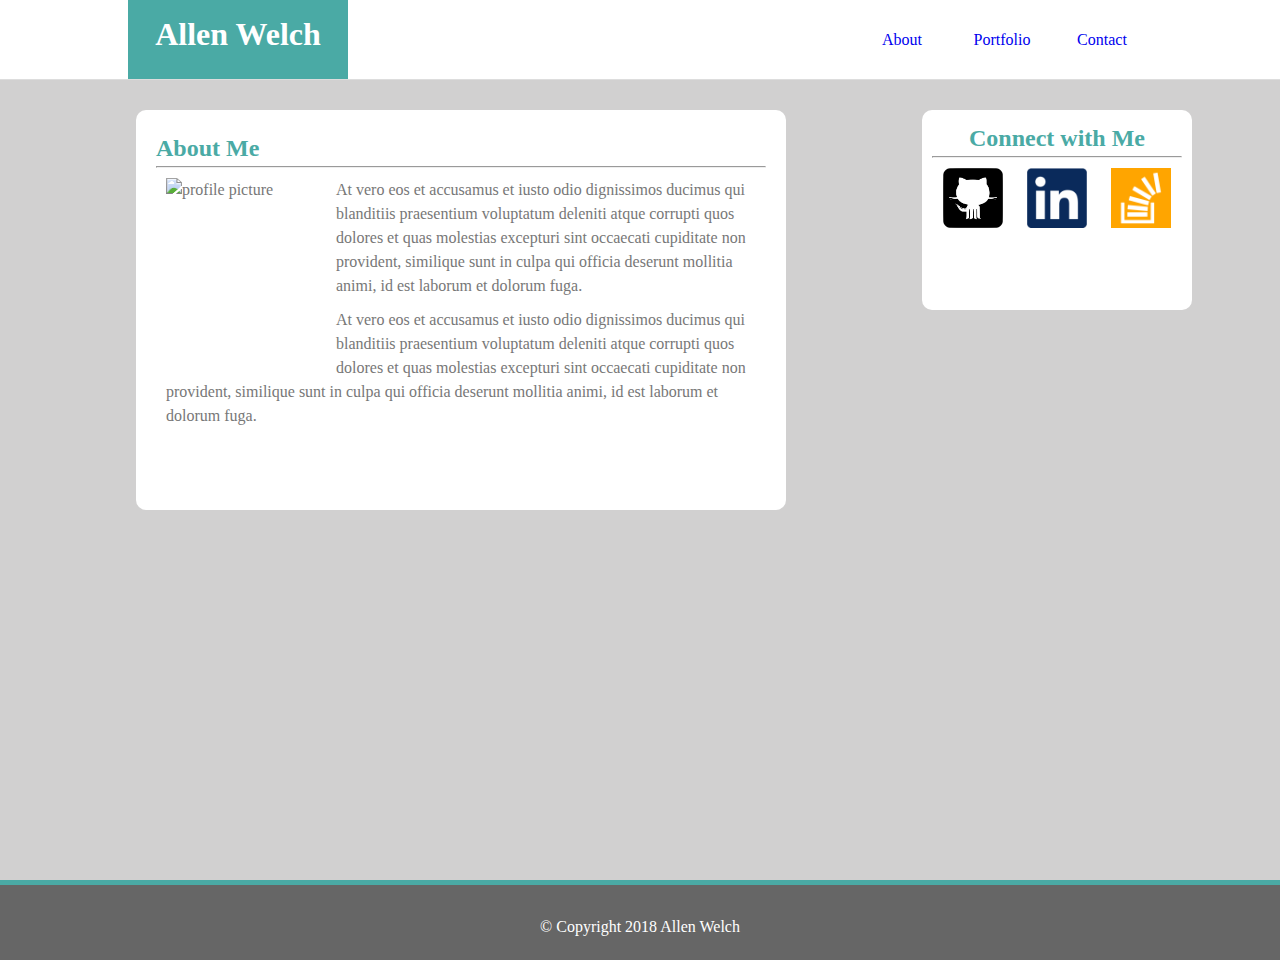
==== index.html @ 24f63eb7 "updated 2.11 11:30a" ====
<!DOCTYPE html>
<html lang="en">
<head>
    <meta charset="UTF-8">
    <title>MainPage</title>
    <link rel="stylesheet" href="assets/css/style.css">
</head>
<body>
    <header>
        <div id="title">
            <h1>Allen Welch</h1>
        </div>
        <div id="nav">
            <ul>
                <li><a href="index.html">About</a></li>
                <li><a href="portfolio.html">Portfolio</a></li>
                <li><a href="contact.html">Contact</a></li>
            </ul>
        </div>
    </header>

    <div id="content">
        <div id="about">
            <h2>About Me</h2>
            <hr>
            <img id="profile_img" src="assets/images/profile_pic.jpg" alt="profile picture">
            <p>At vero eos et accusamus et iusto odio dignissimos ducimus qui blanditiis praesentium voluptatum deleniti atque corrupti quos dolores et quas molestias excepturi sint occaecati cupiditate non provident, similique sunt in culpa qui officia deserunt mollitia animi, id est laborum et dolorum fuga. </p>
            <p>At vero eos et accusamus et iusto odio dignissimos ducimus qui blanditiis praesentium voluptatum deleniti atque corrupti quos dolores et quas molestias excepturi sint occaecati cupiditate non provident, similique sunt in culpa qui officia deserunt mollitia animi, id est laborum et dolorum fuga.</p>
        </div>

        <div id="side_bar">
            <h2>Connect with Me</h2>
            <hr>
            <a href="https://github.com/allenjwelch" target=_blank><img class="connect_img" src="assets/images/git.png" alt="GitHub img"></a>
            <a href="https://www.linkedin.com/in/allen-welch-659320b2/" target=_blank><img class="connect_img" src="assets/images/linkedin2.png" alt="Linkedin img"></a>
            <a href="https://stackoverflow.com/users/story/8834257" target=_blank><img class="connect_img" src="assets/images/stackoverflow.png" alt="StackOverflow img"></a>
            
            

        </div>
    </div>

    <footer>
        <div id="copyright">
            &copy; Copyright 2018 Allen Welch
        </div>
    </footer>

</body>
</html>
---- assets/css/style.css ----
* {
    margin: 0;
    padding: 0;
    line-height: 1.5;
    box-sizing: border-box; 
    font-family: 'Georgia', Times, 'Times New Roman', serif;
}

h1 {
    color: white; 
}

h2 {
    color: #4aaaa5; 
}

header {
    height: 80px; 
    width: 100%; 
    background-color: #ffffff; 
    overflow: hidden; 
    border-style: hidden hidden solid hidden; 
    border-color: #dddddd;
    border-width: 1px; 
}  

#title {
    float: left; 
    background-color: #4aaaa5; 
    height: 80px;
    margin: 0 3% 0 10%; 
    padding: 10px;
    width: 220px;
    text-align: center; 
}

#nav {
    float: right; 
    margin: 0 10% 0 0; 
    height: 80px;

}

ul {
    list-style-type: none;
    padding: 0;
    margin: 0;
    color: #777777; 

}

li {
    text-align: center; 
    float: left; 
    
}

li a {
    display: table-cell; 
    vertical-align: middle; 
    text-decoration: none;
    width: 100px;
    height: 80px;
}

li a:hover {
    background-color: #4aaaa5; 
    color: white;

}

#content {
    height: 800px; 
    width: 100%; 
    clear: both; 
    padding: 10px; 
    background-color: #d1d0d0; 
    color: #777777; 

}

#about {
    height: 400px;
    width: 650px;
    background-color: #ffffff; 
    margin: 20px 10px 20px 10%; 
    float: left; 
    padding: 20px;
    border-radius: 10px; 


}

#profile_img {
    height: 180px;
    width: 160px;
    margin: 10px;
    position: relative;
    float: left; 
}

#about p {
    margin: 10px; 
}

#side_bar {
    height: 200px;
    width: 270px;
    background-color: #ffffff; 
    margin: 20px 10px 20px 10%; 
    padding: 10px;
    float: left; 
    text-align: center; 
    border-radius: 10px; 


}

.connect_img {
    height: 60px;
    width: 60px;
    margin: 10px; 
}

footer {
    background-color: #666666; 
    color: white; 
    clear: both; 
    height: 80px; 
    text-align: center; 
    padding: 30px;
    border-style: solid hidden hidden hidden; 
    border-color: #4aaaa5;
    border-width: 5px; 
}
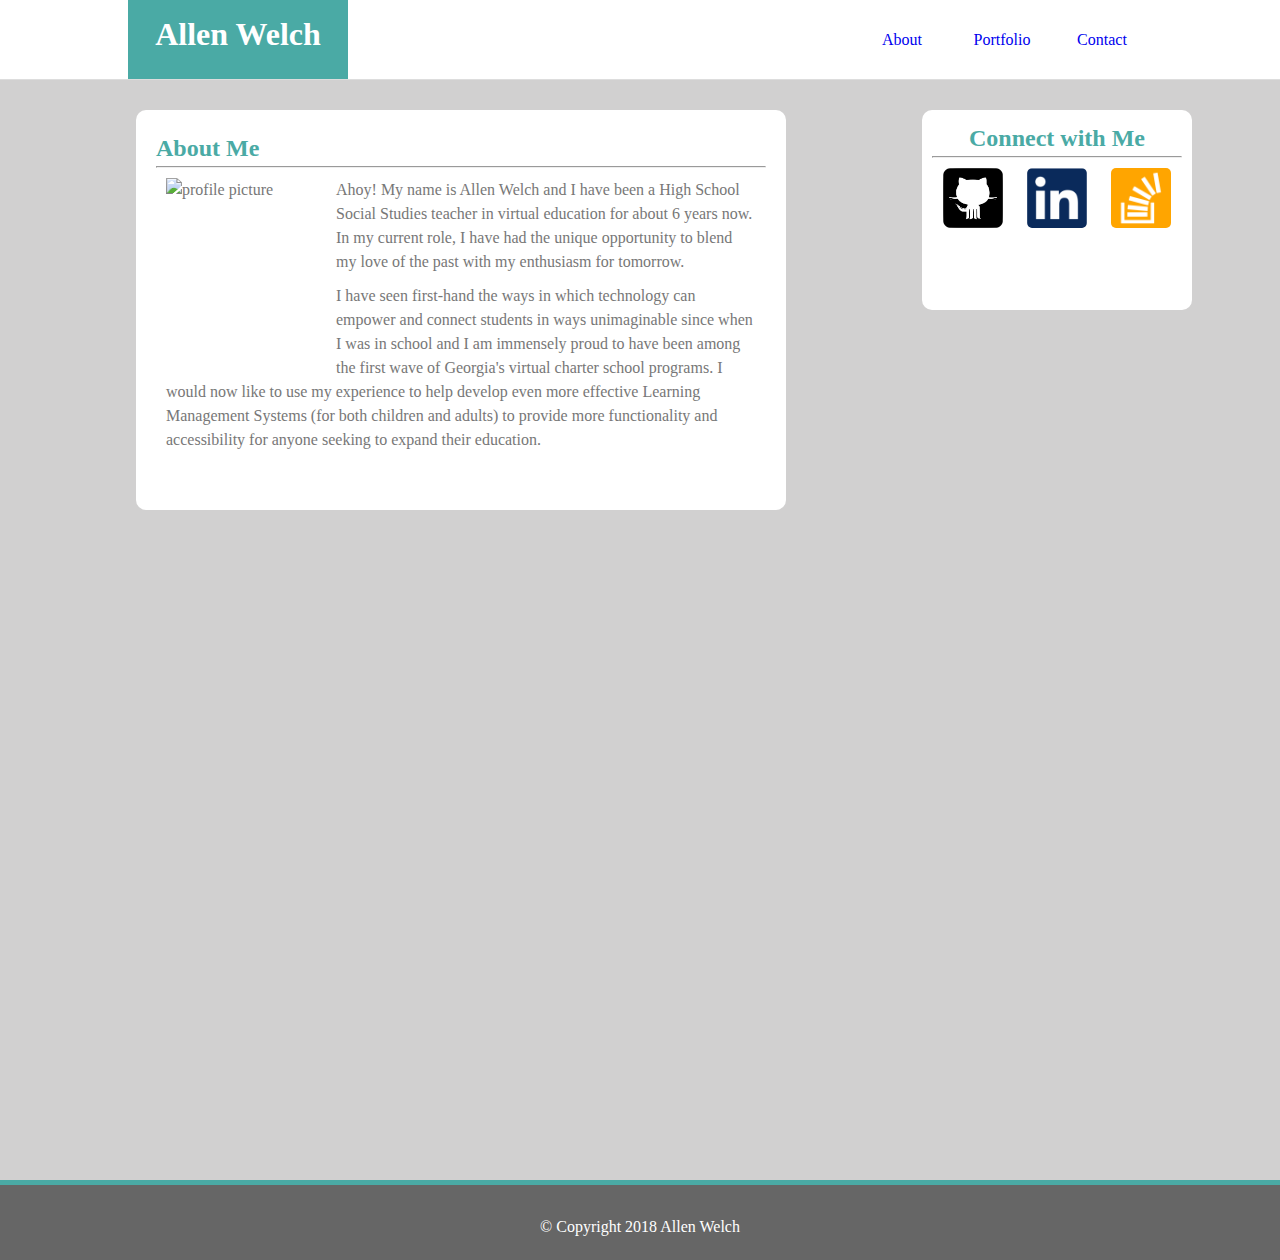
==== commit 38d67970: "updated 2.11 @ 6:40p" ====
--- a/index.html
+++ b/index.html
@@ -3,6 +3,7 @@
 <head>
     <meta charset="UTF-8">
     <title>MainPage</title>
+    <!-- <link rel="stylesheet" href="assets/css/reset.css"> -->
     <link rel="stylesheet" href="assets/css/style.css">
 </head>
 <body>
@@ -24,15 +25,17 @@
             <h2>About Me</h2>
             <hr>
             <img id="profile_img" src="assets/images/profile_pic.jpg" alt="profile picture">
-            <p>At vero eos et accusamus et iusto odio dignissimos ducimus qui blanditiis praesentium voluptatum deleniti atque corrupti quos dolores et quas molestias excepturi sint occaecati cupiditate non provident, similique sunt in culpa qui officia deserunt mollitia animi, id est laborum et dolorum fuga. </p>
-            <p>At vero eos et accusamus et iusto odio dignissimos ducimus qui blanditiis praesentium voluptatum deleniti atque corrupti quos dolores et quas molestias excepturi sint occaecati cupiditate non provident, similique sunt in culpa qui officia deserunt mollitia animi, id est laborum et dolorum fuga.</p>
+            <p>Ahoy! My name is Allen Welch and I have been a High School Social Studies teacher in virtual education for about 6 years now. In my current role, I have had the unique opportunity to blend my love of the past with my enthusiasm for tomorrow. </p>
+            <p>I have seen first-hand the ways in which technology can empower and connect students in ways unimaginable since when I was in school and I am immensely proud to have been among the first wave of Georgia's virtual charter school programs. I would now like to use my experience to help develop even more effective Learning Management Systems (for both children and adults) to provide more functionality and accessibility for anyone seeking to expand their education.</p>
         </div>
 
         <div id="side_bar">
             <h2>Connect with Me</h2>
             <hr>
             <a href="https://github.com/allenjwelch" target=_blank><img class="connect_img" src="assets/images/git.png" alt="GitHub img"></a>
+
             <a href="https://www.linkedin.com/in/allen-welch-659320b2/" target=_blank><img class="connect_img" src="assets/images/linkedin2.png" alt="Linkedin img"></a>
+
             <a href="https://stackoverflow.com/users/story/8834257" target=_blank><img class="connect_img" src="assets/images/stackoverflow.png" alt="StackOverflow img"></a>
             
             
--- a/assets/css/style.css
+++ b/assets/css/style.css
@@ -4,6 +4,7 @@
     line-height: 1.5;
     box-sizing: border-box; 
     font-family: 'Georgia', Times, 'Times New Roman', serif;
+    background-image: url("assets/images/wormz.png");
 }
 
 h1 {
@@ -28,7 +29,7 @@
     float: left; 
     background-color: #4aaaa5; 
     height: 80px;
-    margin: 0 3% 0 10%; 
+    margin: 0 2% 0 10%; 
     padding: 10px;
     width: 220px;
     text-align: center; 
@@ -70,37 +71,14 @@
 }
 
 #content {
-    height: 800px; 
+    height: 1100px; 
     width: 100%; 
     clear: both; 
     padding: 10px; 
     background-color: #d1d0d0; 
     color: #777777; 
-
-}
-
-#about {
-    height: 400px;
-    width: 650px;
-    background-color: #ffffff; 
-    margin: 20px 10px 20px 10%; 
-    float: left; 
-    padding: 20px;
-    border-radius: 10px; 
-
-
-}
-
-#profile_img {
-    height: 180px;
-    width: 160px;
-    margin: 10px;
-    position: relative;
-    float: left; 
-}
-
-#about p {
-    margin: 10px; 
+    background-image: url("assets/images/concrete-texture.png");
+
 }
 
 #side_bar {
@@ -120,6 +98,13 @@
     height: 60px;
     width: 60px;
     margin: 10px; 
+    border-radius: 5px; 
+}
+
+.connect_img:hover {
+    box-shadow: 5px 5px 10px #4aaaa5; 
+    /* box-shadow: 0 4px 8px 0 #4aaaa5, 0 6px 20px 0; */
+    transition: 2s; 
 }
 
 footer {
@@ -132,4 +117,158 @@
     border-style: solid hidden hidden hidden; 
     border-color: #4aaaa5;
     border-width: 5px; 
-}+}
+
+/* ABOUT PAGE */
+#about {
+    height: 400px;
+    width: 650px;
+    background-color: #ffffff; 
+    margin: 20px 10px 20px 10%; 
+    float: left; 
+    padding: 20px;
+    border-radius: 10px; 
+
+
+}
+
+#profile_img {
+    height: 190px;
+    width: 160px;
+    margin: 10px;
+    position: relative;
+    float: left; 
+}
+
+#about p {
+    margin: 10px; 
+}
+
+
+/* PORTFOLIO PAGE */
+#portfolio {
+    height: 800px;
+    width: 650px;
+    background-color: #ffffff; 
+    margin: 20px 10px 20px 10%; 
+    float: left; 
+    padding: 20px;
+    border-radius: 10px; 
+}
+
+
+.portfolio_img {
+    height: 198px;
+    width: 198px;
+    z-index: 1;
+
+}
+
+.portfolio_banner {
+    height: 40px; 
+    width: 200px;
+    /* opacity: .9;  */
+    display: block; 
+    padding: 5px;
+    background-color: #4aaaa5;
+    color: white; 
+    font-size: 15px;
+    text-align: center; 
+    z-index: 2;
+    position: absolute; 
+    bottom: 15px; 
+}
+
+#portfolio_box1 {
+    height: 200px;
+    width: 200px;
+    float: left; 
+    position: relative; 
+    bottom: -10px; 
+    box-shadow: 5px 5px 10px #4aaaa5;
+    margin: 20px 50px; 
+}
+
+#portfolio_box2 {
+    height: 200px;
+    width: 200px;
+    float: left; 
+    position: relative; 
+    bottom: -10px; 
+    box-shadow: 5px 5px 10px #4aaaa5;
+    margin: 20px 50px; 
+}
+
+ #portfolio_box3 {
+    height: 200px;
+    width: 200px;
+    float: left; 
+    position: relative; 
+    bottom: -10px; 
+    box-shadow: 5px 5px 10px #4aaaa5;
+    margin: 20px 50px; 
+}
+
+#portfolio_box4 {
+    height: 200px;
+    width: 200px;
+    float: left; 
+    position: relative; 
+    bottom: -10px; 
+    box-shadow: 5px 5px 10px #4aaaa5;
+    margin: 20px 50px; 
+}
+
+ #portfolio_box5 {
+    height: 200px;
+    width: 200px;
+    float: left; 
+    position: relative; 
+    bottom: -10px; 
+    box-shadow: 5px 5px 10px #4aaaa5;
+    margin: 20px 50px; 
+} 
+
+
+/* CONTACT PAGE */
+#contact {
+    height: 450px;
+    width: 650px;
+    background-color: #ffffff; 
+    margin: 20px 10px 20px 10%; 
+    float: left; 
+    padding: 20px;
+    border-radius: 10px; 
+}
+
+input[type="text"] {
+    width: 200px; 
+    height: 30px;
+    padding: 10px 0;
+    outline: none;
+}
+
+input[type="email"] {
+    width: 200px; 
+    height: 30px;
+    padding: 10px 0;
+    outline: none;
+}
+
+textarea {
+    width: 600px;
+    height: 200px;
+    resize: none; 
+}
+
+input[type="submit"] {
+    background-color: #4aaaa5; 
+    color: white; 
+    border: 1px solid white;
+    width: 100px; 
+    padding: 10px 0;
+    outline: none;
+}
+
+input[type="submit"]:hover {
+    background-color: #2e6b68; 
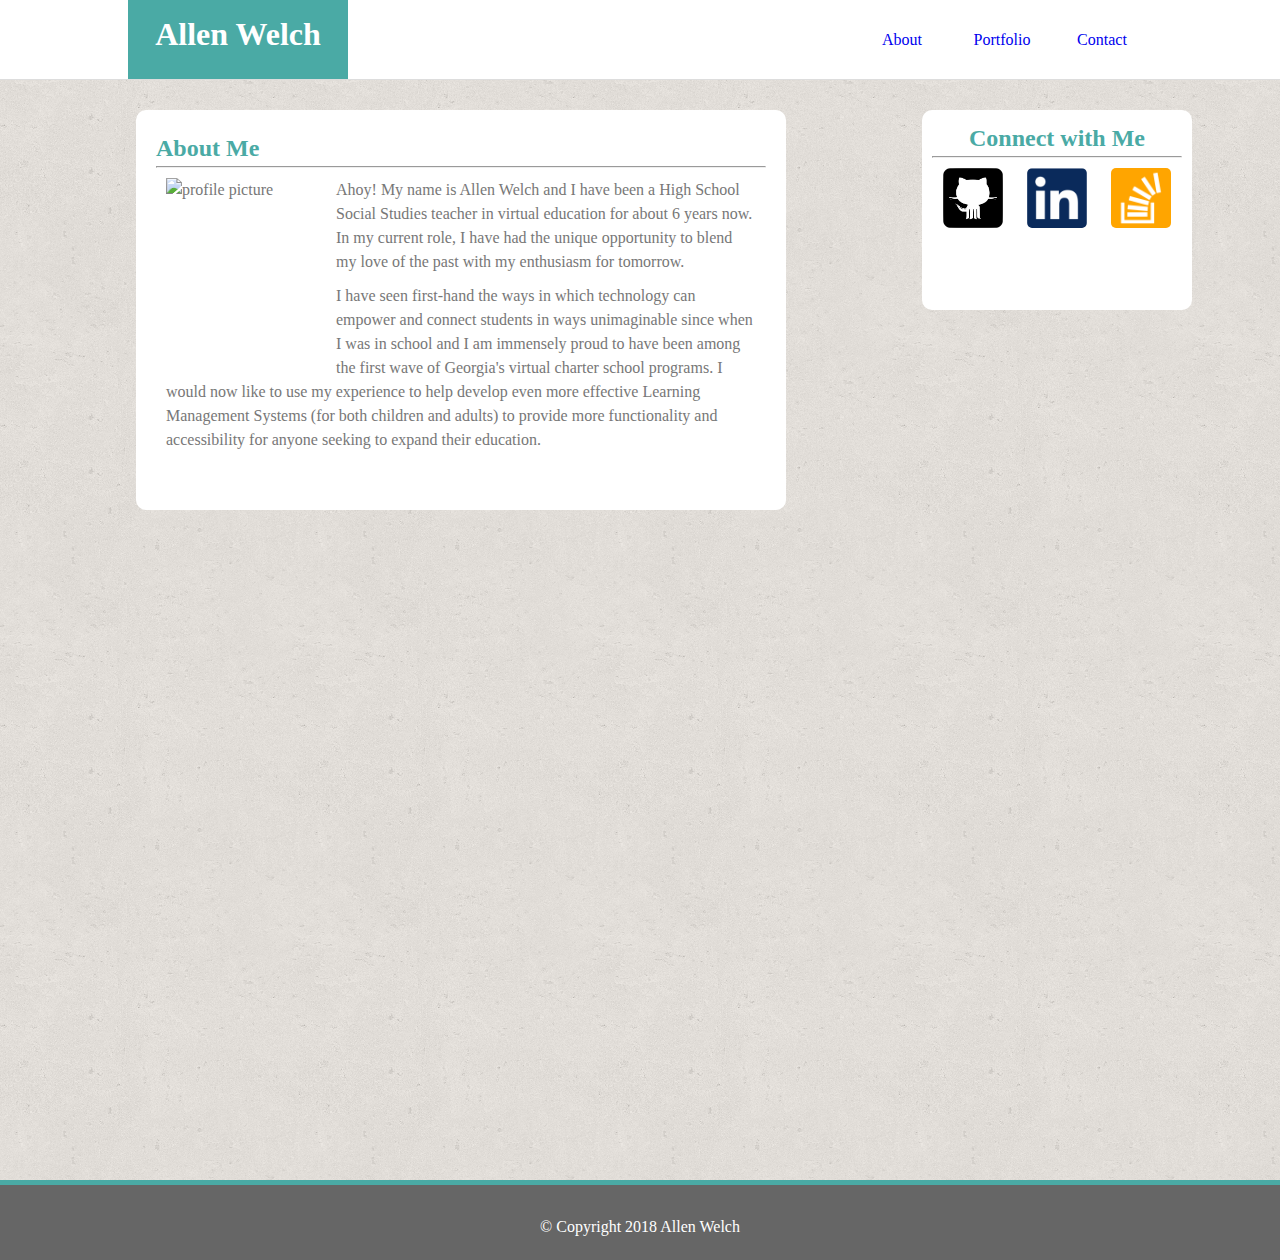
==== commit db234f8f: "updated 2.13 @ 6:30p" ====
--- a/index.html
+++ b/index.html
@@ -20,28 +20,31 @@
         </div>
     </header>
 
-    <div id="content">
-        <div id="about">
-            <h2>About Me</h2>
-            <hr>
-            <img id="profile_img" src="assets/images/profile_pic.jpg" alt="profile picture">
-            <p>Ahoy! My name is Allen Welch and I have been a High School Social Studies teacher in virtual education for about 6 years now. In my current role, I have had the unique opportunity to blend my love of the past with my enthusiasm for tomorrow. </p>
-            <p>I have seen first-hand the ways in which technology can empower and connect students in ways unimaginable since when I was in school and I am immensely proud to have been among the first wave of Georgia's virtual charter school programs. I would now like to use my experience to help develop even more effective Learning Management Systems (for both children and adults) to provide more functionality and accessibility for anyone seeking to expand their education.</p>
+    <!-- <div class="wrapper"> -->
+
+        <div class="content">
+            <div id="about">
+                <h2>About Me</h2>
+                <hr>
+                <img id="profile_img" src="assets/images/profile_pic.jpg" alt="profile picture">
+                <p>Ahoy! My name is Allen Welch and I have been a High School Social Studies teacher in virtual education for about 6 years now. In my current role, I have had the unique opportunity to blend my love of the past with my enthusiasm for tomorrow. </p>
+                <p>I have seen first-hand the ways in which technology can empower and connect students in ways unimaginable since when I was in school and I am immensely proud to have been among the first wave of Georgia's virtual charter school programs. I would now like to use my experience to help develop even more effective Learning Management Systems (for both children and adults) to provide more functionality and accessibility for anyone seeking to expand their education.</p>
+            </div>
+
+            <div id="side_bar">
+                <h2>Connect with Me</h2>
+                <hr>
+                <a href="https://github.com/allenjwelch" target=_blank><img class="connect_img" src="assets/images/git.png" alt="GitHub img"></a>
+
+                <a href="https://www.linkedin.com/in/allen-welch-659320b2/" target=_blank><img class="connect_img" src="assets/images/linkedin2.png" alt="Linkedin img"></a>
+
+                <a href="https://stackoverflow.com/users/story/8834257" target=_blank><img class="connect_img" src="assets/images/stackoverflow.png" alt="StackOverflow img"></a>
+                
+                
+
+            </div>
         </div>
-
-        <div id="side_bar">
-            <h2>Connect with Me</h2>
-            <hr>
-            <a href="https://github.com/allenjwelch" target=_blank><img class="connect_img" src="assets/images/git.png" alt="GitHub img"></a>
-
-            <a href="https://www.linkedin.com/in/allen-welch-659320b2/" target=_blank><img class="connect_img" src="assets/images/linkedin2.png" alt="Linkedin img"></a>
-
-            <a href="https://stackoverflow.com/users/story/8834257" target=_blank><img class="connect_img" src="assets/images/stackoverflow.png" alt="StackOverflow img"></a>
-            
-            
-
-        </div>
-    </div>
+    <!-- </div> -->
 
     <footer>
         <div id="copyright">
--- a/assets/css/style.css
+++ b/assets/css/style.css
@@ -4,7 +4,6 @@
     line-height: 1.5;
     box-sizing: border-box; 
     font-family: 'Georgia', Times, 'Times New Roman', serif;
-    background-image: url("assets/images/wormz.png");
 }
 
 h1 {
@@ -47,7 +46,6 @@
     padding: 0;
     margin: 0;
     color: #777777; 
-
 }
 
 li {
@@ -70,15 +68,22 @@
 
 }
 
-#content {
+
+/* .wrapper {
+    min-height: 100%;
+} */
+
+.content {
     height: 1100px; 
+    /*position: absolute; 
+    min-height: 100%;
+    margin-bottom: -80px;  */
     width: 100%; 
     clear: both; 
     padding: 10px; 
-    background-color: #d1d0d0; 
+    /* background-color: #d1d0d0;  */
     color: #777777; 
-    background-image: url("assets/images/concrete-texture.png");
-
+    background-image: url("../images/cork-wallet.png");
 }
 
 #side_bar {
@@ -90,7 +95,6 @@
     float: left; 
     text-align: center; 
     border-radius: 10px; 
-
 
 }
 
@@ -112,6 +116,7 @@
     color: white; 
     clear: both; 
     height: 80px; 
+    margin-bottom: -80px; 
     text-align: center; 
     padding: 30px;
     border-style: solid hidden hidden hidden; 
@@ -128,8 +133,6 @@
     float: left; 
     padding: 20px;
     border-radius: 10px; 
-
-
 }
 
 #profile_img {
@@ -179,7 +182,7 @@
     bottom: 15px; 
 }
 
-#portfolio_box1 {
+#portfolio_box {
     height: 200px;
     width: 200px;
     float: left; 
@@ -188,46 +191,6 @@
     box-shadow: 5px 5px 10px #4aaaa5;
     margin: 20px 50px; 
 }
-
-#portfolio_box2 {
-    height: 200px;
-    width: 200px;
-    float: left; 
-    position: relative; 
-    bottom: -10px; 
-    box-shadow: 5px 5px 10px #4aaaa5;
-    margin: 20px 50px; 
-}
-
- #portfolio_box3 {
-    height: 200px;
-    width: 200px;
-    float: left; 
-    position: relative; 
-    bottom: -10px; 
-    box-shadow: 5px 5px 10px #4aaaa5;
-    margin: 20px 50px; 
-}
-
-#portfolio_box4 {
-    height: 200px;
-    width: 200px;
-    float: left; 
-    position: relative; 
-    bottom: -10px; 
-    box-shadow: 5px 5px 10px #4aaaa5;
-    margin: 20px 50px; 
-}
-
- #portfolio_box5 {
-    height: 200px;
-    width: 200px;
-    float: left; 
-    position: relative; 
-    bottom: -10px; 
-    box-shadow: 5px 5px 10px #4aaaa5;
-    margin: 20px 50px; 
-} 
 
 
 /* CONTACT PAGE */
@@ -272,3 +235,4 @@
 
 input[type="submit"]:hover {
     background-color: #2e6b68; 
+}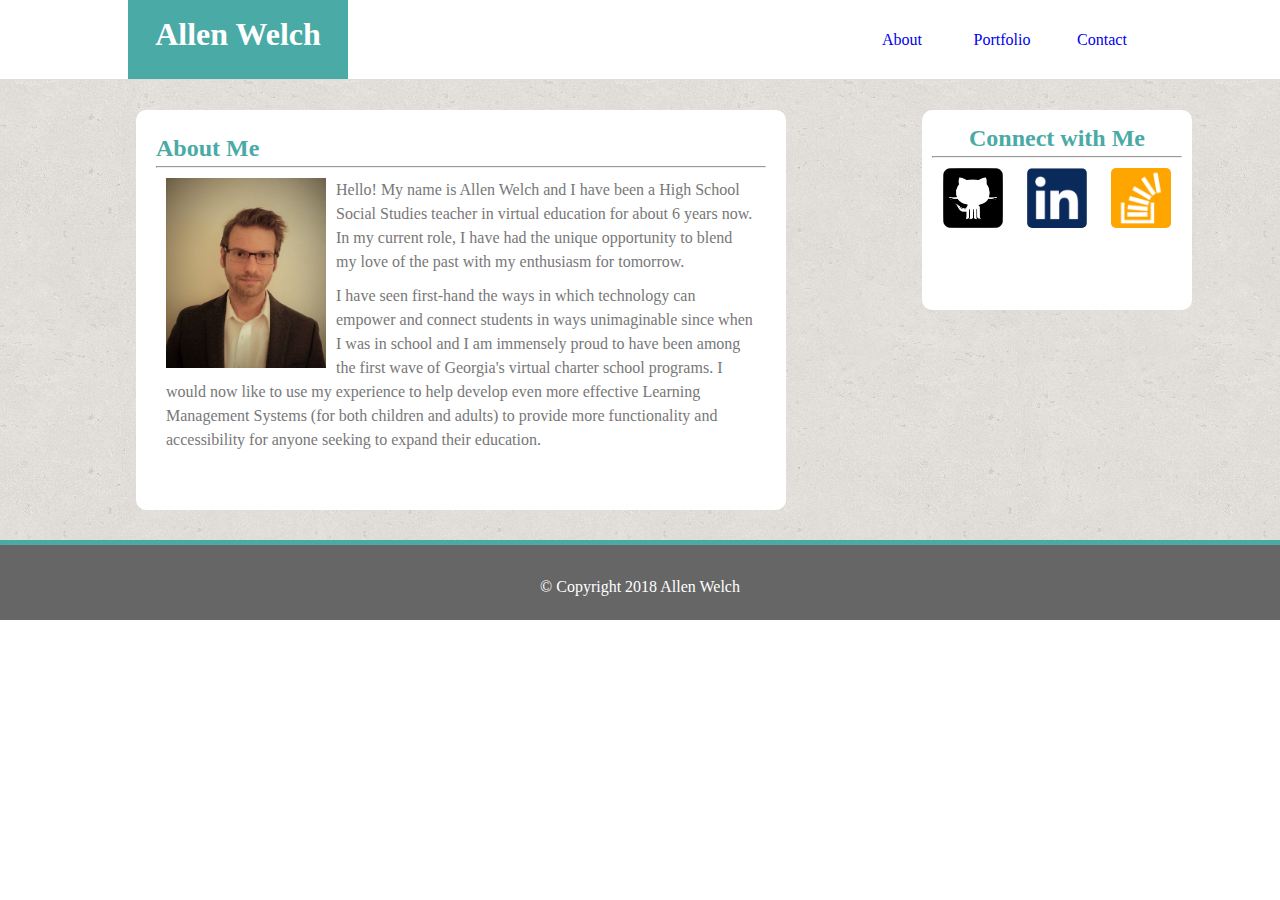
==== commit 9f59fbfa: "FINAL- image issue resolved 1" ====
--- a/index.html
+++ b/index.html
@@ -26,8 +26,8 @@
             <div id="about">
                 <h2>About Me</h2>
                 <hr>
-                <img id="profile_img" src="assets/images/profile_pic.jpg" alt="profile picture">
-                <p>Ahoy! My name is Allen Welch and I have been a High School Social Studies teacher in virtual education for about 6 years now. In my current role, I have had the unique opportunity to blend my love of the past with my enthusiasm for tomorrow. </p>
+                <img id="profile_img" src="assets/images/profile_pic.JPG" alt="profile picture">
+                <p>Hello! My name is Allen Welch and I have been a High School Social Studies teacher in virtual education for about 6 years now. In my current role, I have had the unique opportunity to blend my love of the past with my enthusiasm for tomorrow. </p>
                 <p>I have seen first-hand the ways in which technology can empower and connect students in ways unimaginable since when I was in school and I am immensely proud to have been among the first wave of Georgia's virtual charter school programs. I would now like to use my experience to help develop even more effective Learning Management Systems (for both children and adults) to provide more functionality and accessibility for anyone seeking to expand their education.</p>
             </div>
 
--- a/assets/css/style.css
+++ b/assets/css/style.css
@@ -73,11 +73,16 @@
     min-height: 100%;
 } */
 
+body {
+    position: relative; 
+}
+
 .content {
-    height: 1100px; 
-    /*position: absolute; 
+    /* height: 1100px;  */
+    /* position: absolute; 
     min-height: 100%;
     margin-bottom: -80px;  */
+    float: left;
     width: 100%; 
     clear: both; 
     padding: 10px; 
@@ -86,6 +91,22 @@
     background-image: url("../images/cork-wallet.png");
 }
 
+footer {
+    background-color: #666666; 
+    color: white; 
+    clear: both; 
+    height: 80px; 
+    /* margin-bottom: 100px;  */
+    text-align: center; 
+    padding: 30px;
+    border-style: solid hidden hidden hidden; 
+    border-color: #4aaaa5;
+    border-width: 5px; 
+    /* position: absolute; 
+    bottom: 0; 
+    left: 0;  */
+}
+
 #side_bar {
     height: 200px;
     width: 270px;
@@ -111,18 +132,7 @@
     transition: 2s; 
 }
 
-footer {
-    background-color: #666666; 
-    color: white; 
-    clear: both; 
-    height: 80px; 
-    margin-bottom: -80px; 
-    text-align: center; 
-    padding: 30px;
-    border-style: solid hidden hidden hidden; 
-    border-color: #4aaaa5;
-    border-width: 5px; 
-}
+
 
 /* ABOUT PAGE */
 #about {
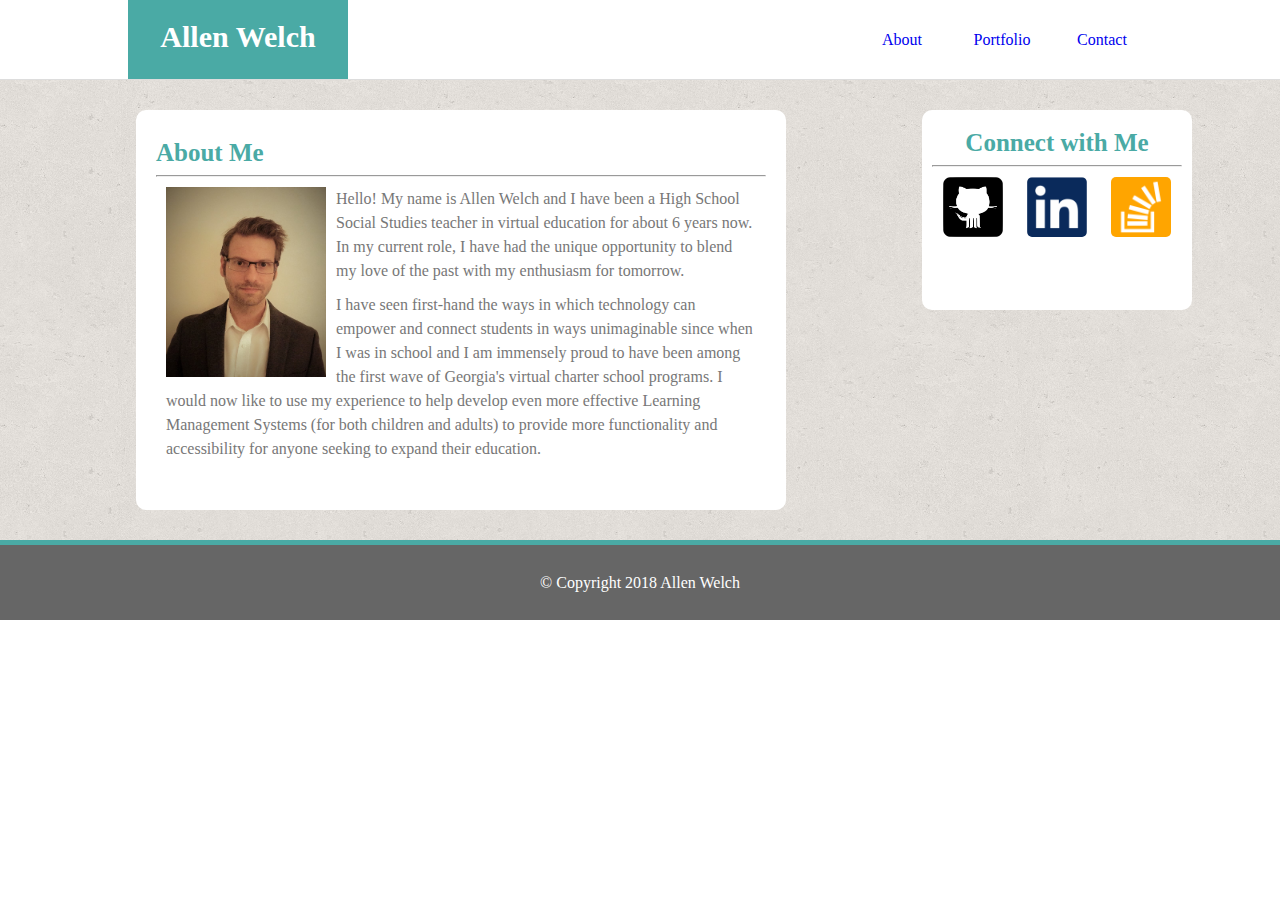
==== commit 5afdcdd5: "FINAL Update 2.13 @ 9:30p" ====
--- a/index.html
+++ b/index.html
@@ -3,7 +3,7 @@
 <head>
     <meta charset="UTF-8">
     <title>MainPage</title>
-    <!-- <link rel="stylesheet" href="assets/css/reset.css"> -->
+    <link rel="stylesheet" href="assets/css/reset.css">
     <link rel="stylesheet" href="assets/css/style.css">
 </head>
 <body>
@@ -19,8 +19,6 @@
             </ul>
         </div>
     </header>
-
-    <!-- <div class="wrapper"> -->
 
         <div class="content">
             <div id="about">
@@ -44,7 +42,6 @@
 
             </div>
         </div>
-    <!-- </div> -->
 
     <footer>
         <div id="copyright">
--- a/assets/css/style.css
+++ b/assets/css/style.css
@@ -8,11 +8,25 @@
 
 h1 {
     color: white; 
+    font-size: 30px; 
+    font-weight: bold; 
+    line-height: 1.8; 
 }
 
 h2 {
     color: #4aaaa5; 
-}
+    font-size: 25px;
+    font-weight: bold; 
+    line-height: 1.8; 
+}
+
+h3 {
+    color: white; 
+    font-size: 20px; 
+    font-weight: bold; 
+    line-height: 1.6; 
+}
+
 
 header {
     height: 80px; 
@@ -155,6 +169,7 @@
 
 #about p {
     margin: 10px; 
+    line-height: 1.5; 
 }
 
 
@@ -214,6 +229,12 @@
     border-radius: 10px; 
 }
 
+form {
+    line-height: 1.6; 
+    font-family: Arial, Helvetica, sans-serif;
+}
+
+
 input[type="text"] {
     width: 200px; 
     height: 30px;
@@ -239,7 +260,9 @@
     color: white; 
     border: 1px solid white;
     width: 100px; 
-    padding: 10px 0;
+    font-family: Arial, Helvetica, sans-serif;
+    font-size: 15px; 
+    padding: 6px 0;
     outline: none;
 }
 
